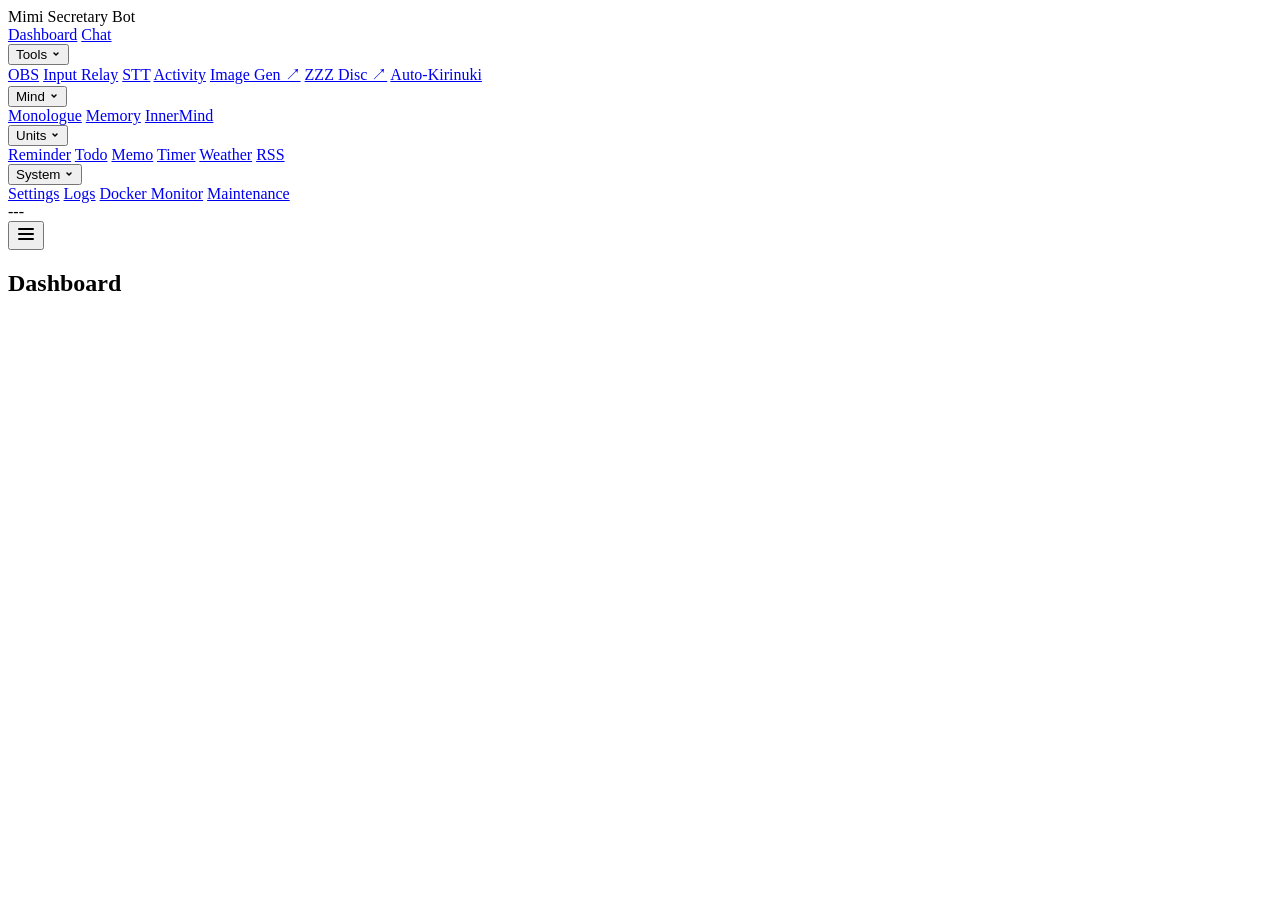
==== src/web/static/index.html @ b42d95ad "feat(web): サイドバー Units / System を初期折りたたみに戻す 二重実行ガード（bf6c6be）でクリックトグルが正常動作することを確認したため、 当初の意図通り使用頻度の低い" ====
<!DOCTYPE html>
<html lang="ja">
<head>
<meta charset="UTF-8">
<meta name="viewport" content="width=device-width, initial-scale=1.0">
<title>Mimi Dashboard</title>
<link rel="icon" type="image/svg+xml" href="/static/favicon.svg">
<link rel="stylesheet" href="/static/css/base.css">
<link rel="stylesheet" href="/static/css/layout.css">
<link rel="stylesheet" href="/static/css/components.css">
</head>
<body>

<!-- Sidebar -->
<nav id="sidebar">
  <div class="sidebar-brand">
    <span class="brand-name">Mimi</span>
    <span class="brand-sub">Secretary Bot</span>
  </div>

  <div class="sidebar-nav">
    <a href="#dashboard" class="nav-item active" data-page="dashboard">Dashboard</a>
    <a href="#chat" class="nav-item" data-page="chat">Chat</a>

    <div class="nav-group" data-group="tools">
      <button class="nav-group-label" type="button" aria-expanded="true">
        <span>Tools</span>
        <svg class="nav-group-chevron" width="10" height="10" viewBox="0 0 10 10" fill="none" aria-hidden="true"><path d="M3 4 L5 6 L7 4" stroke="currentColor" stroke-width="1.5" stroke-linecap="round" stroke-linejoin="round"/></svg>
      </button>
      <div class="nav-group-items">
        <a href="#obs" class="nav-item" data-page="obs">OBS</a>
        <a href="#input-relay" class="nav-item" data-page="input-relay">Input Relay</a>
        <a href="#stt" class="nav-item" data-page="stt">STT</a>
        <a href="#activity" class="nav-item" data-page="activity">Activity</a>
        <a href="/tools/image-gen/" class="nav-item" target="_blank" rel="noopener">Image Gen ↗</a>
        <a href="/tools/zzz-disc/" class="nav-item" target="_blank" rel="noopener">ZZZ Disc ↗</a>
        <a href="#clip-pipeline" class="nav-item" data-page="clip-pipeline">Auto-Kirinuki</a>
      </div>
    </div>

    <div class="nav-group" data-group="mind">
      <button class="nav-group-label" type="button" aria-expanded="true">
        <span>Mind</span>
        <svg class="nav-group-chevron" width="10" height="10" viewBox="0 0 10 10" fill="none" aria-hidden="true"><path d="M3 4 L5 6 L7 4" stroke="currentColor" stroke-width="1.5" stroke-linecap="round" stroke-linejoin="round"/></svg>
      </button>
      <div class="nav-group-items">
        <a href="#monologue" class="nav-item" data-page="monologue">Monologue</a>
        <a href="#memory" class="nav-item" data-page="memory">Memory</a>
        <a href="#innermind" class="nav-item" data-page="innermind">InnerMind</a>
      </div>
    </div>

    <div class="nav-group collapsed" data-group="units">
      <button class="nav-group-label" type="button" aria-expanded="false">
        <span>Units</span>
        <svg class="nav-group-chevron" width="10" height="10" viewBox="0 0 10 10" fill="none" aria-hidden="true"><path d="M3 4 L5 6 L7 4" stroke="currentColor" stroke-width="1.5" stroke-linecap="round" stroke-linejoin="round"/></svg>
      </button>
      <div class="nav-group-items">
        <a href="#reminder" class="nav-item" data-page="reminder">Reminder</a>
        <a href="#todo" class="nav-item" data-page="todo">Todo</a>
        <a href="#memo" class="nav-item" data-page="memo">Memo</a>
        <a href="#timer" class="nav-item" data-page="timer">Timer</a>
        <a href="#weather" class="nav-item" data-page="weather">Weather</a>
        <a href="#rss" class="nav-item" data-page="rss">RSS</a>
      </div>
    </div>

    <div class="nav-group collapsed" data-group="system">
      <button class="nav-group-label" type="button" aria-expanded="false">
        <span>System</span>
        <svg class="nav-group-chevron" width="10" height="10" viewBox="0 0 10 10" fill="none" aria-hidden="true"><path d="M3 4 L5 6 L7 4" stroke="currentColor" stroke-width="1.5" stroke-linecap="round" stroke-linejoin="round"/></svg>
      </button>
      <div class="nav-group-items">
        <a href="#settings" class="nav-item" data-page="settings">Settings</a>
        <a href="#logs" class="nav-item" data-page="logs">Logs</a>
        <a href="#docker-monitor" class="nav-item" data-page="docker-monitor">Docker Monitor</a>
        <a href="#maintenance" class="nav-item" data-page="maintenance">Maintenance</a>
      </div>
    </div>
  </div>

  <div class="sidebar-footer" id="sidebar-footer">---</div>
</nav>

<!-- Mobile overlay -->
<div id="sidebar-overlay"></div>

<!-- Main -->
<main id="app">
  <header id="topbar">
    <button id="menu-btn" aria-label="Menu">
      <svg width="20" height="20" fill="none" stroke="currentColor" stroke-width="2" stroke-linecap="round">
        <line x1="3" y1="5" x2="17" y2="5"/><line x1="3" y1="10" x2="17" y2="10"/><line x1="3" y1="15" x2="17" y2="15"/>
      </svg>
    </button>
    <h2 id="page-title">Dashboard</h2>
    <div class="topbar-status" id="topbar-status"></div>
  </header>
  <div id="main-content"></div>
</main>

<!-- Toast -->
<div id="toast-container"></div>

<script type="module" src="/static/js/app.js"></script>
</body>
</html>
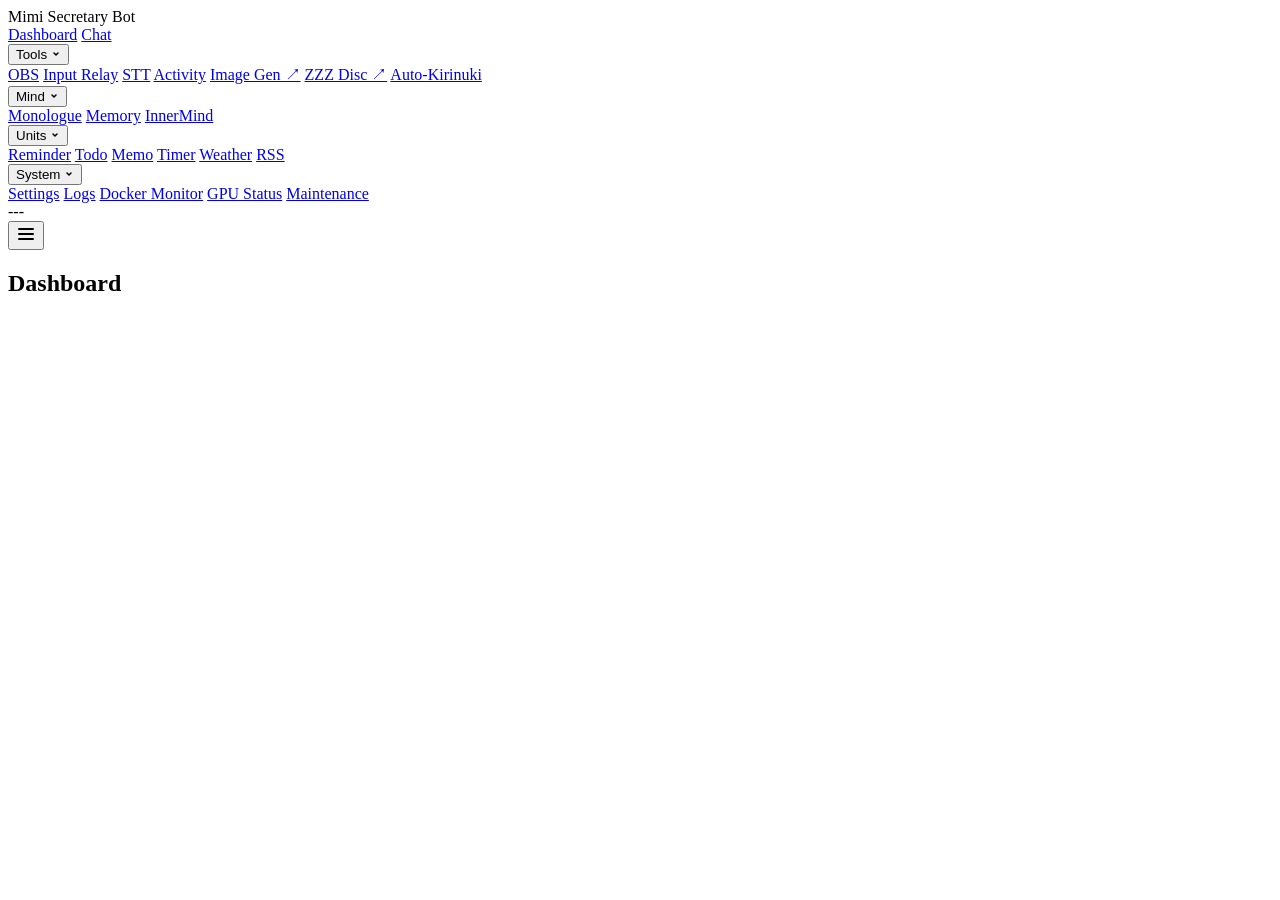
==== commit d513e7ec: "feat(webgui): GPU Status ページ追加（Agent ごとの gpu_status.log 表示） 各 Windows Agent の nvidia-smi / ollama ps" ====
--- a/src/web/static/index.html
+++ b/src/web/static/index.html
@@ -74,6 +74,7 @@
         <a href="#settings" class="nav-item" data-page="settings">Settings</a>
         <a href="#logs" class="nav-item" data-page="logs">Logs</a>
         <a href="#docker-monitor" class="nav-item" data-page="docker-monitor">Docker Monitor</a>
+        <a href="#gpu-status" class="nav-item" data-page="gpu-status">GPU Status</a>
         <a href="#maintenance" class="nav-item" data-page="maintenance">Maintenance</a>
       </div>
     </div>
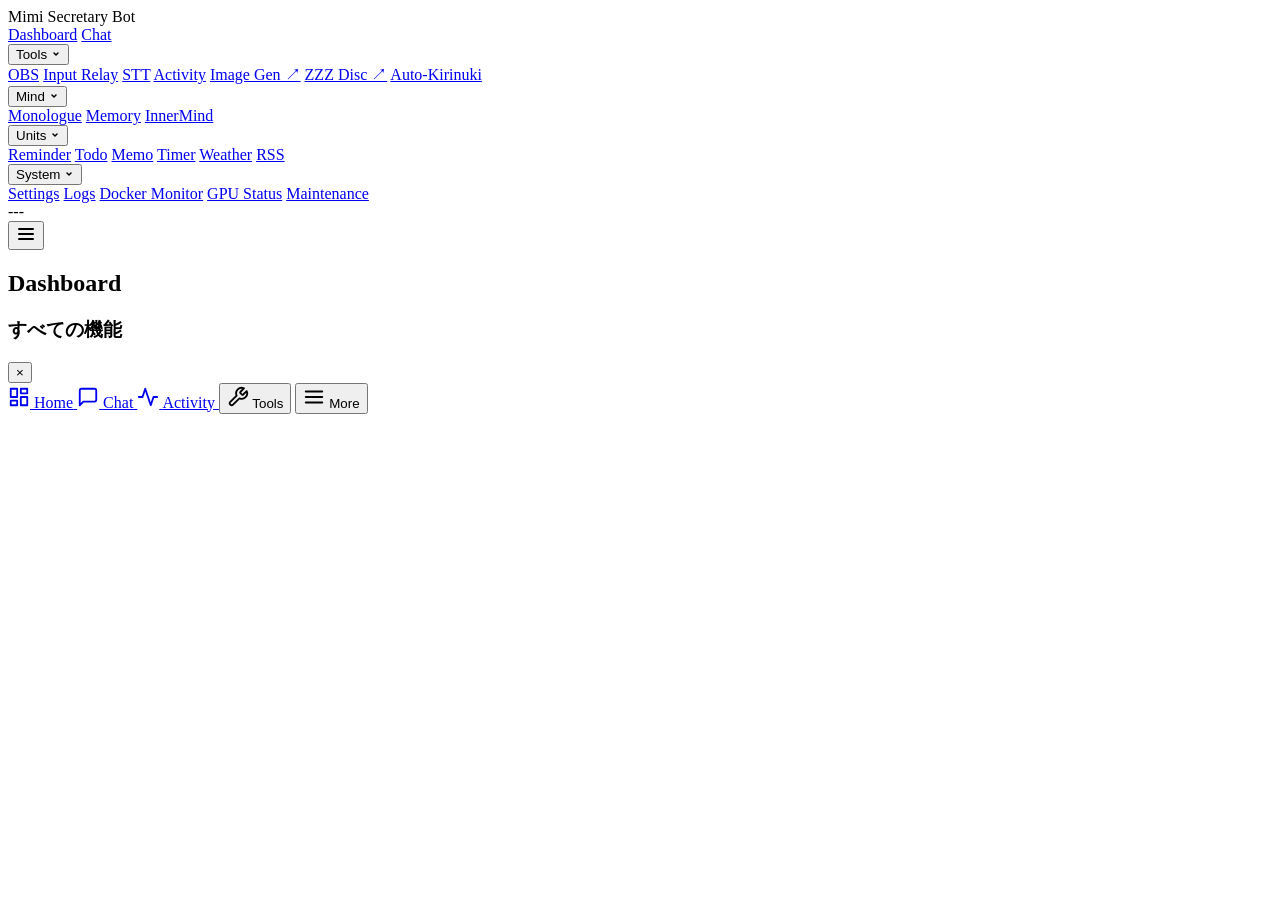
==== commit 63473fc8: "feat(webgui): モバイル向けボトムタブと bottom-sheet ナビを追加 (Phase B) - 5タブ: Dashboard / Chat / Activity / Tools /" ====
--- a/src/web/static/index.html
+++ b/src/web/static/index.html
@@ -100,6 +100,43 @@
   <div id="main-content"></div>
 </main>
 
+<!-- Bottom-sheet (mobile Tools navigation) -->
+<div id="nav-sheet-overlay"></div>
+<aside id="nav-sheet" aria-hidden="true">
+  <div class="sheet-handle" aria-hidden="true"></div>
+  <div class="sheet-header">
+    <h3>すべての機能</h3>
+    <button class="sheet-close" type="button" aria-label="閉じる">×</button>
+  </div>
+  <div class="sheet-body">
+    <!-- 内容は app.js で sidebar から複製 -->
+  </div>
+</aside>
+
+<!-- Mobile bottom tab bar -->
+<nav id="bottom-tabs" aria-label="主要ナビゲーション">
+  <a href="#dashboard" class="tab" data-page="dashboard" aria-label="Dashboard">
+    <svg class="tab-icon" width="22" height="22" viewBox="0 0 24 24" fill="none" stroke="currentColor" stroke-width="2" stroke-linecap="round" stroke-linejoin="round" aria-hidden="true"><rect x="3" y="3" width="7" height="9"/><rect x="14" y="3" width="7" height="5"/><rect x="14" y="12" width="7" height="9"/><rect x="3" y="16" width="7" height="5"/></svg>
+    <span class="tab-label">Home</span>
+  </a>
+  <a href="#chat" class="tab" data-page="chat" aria-label="Chat">
+    <svg class="tab-icon" width="22" height="22" viewBox="0 0 24 24" fill="none" stroke="currentColor" stroke-width="2" stroke-linecap="round" stroke-linejoin="round" aria-hidden="true"><path d="M21 15a2 2 0 0 1-2 2H7l-4 4V5a2 2 0 0 1 2-2h14a2 2 0 0 1 2 2z"/></svg>
+    <span class="tab-label">Chat</span>
+  </a>
+  <a href="#activity" class="tab" data-page="activity" aria-label="Activity">
+    <svg class="tab-icon" width="22" height="22" viewBox="0 0 24 24" fill="none" stroke="currentColor" stroke-width="2" stroke-linecap="round" stroke-linejoin="round" aria-hidden="true"><polyline points="22 12 18 12 15 21 9 3 6 12 2 12"/></svg>
+    <span class="tab-label">Activity</span>
+  </a>
+  <button class="tab" id="tab-tools" type="button" aria-label="ツールを開く" aria-haspopup="dialog">
+    <svg class="tab-icon" width="22" height="22" viewBox="0 0 24 24" fill="none" stroke="currentColor" stroke-width="2" stroke-linecap="round" stroke-linejoin="round" aria-hidden="true"><path d="M14.7 6.3a1 1 0 0 0 0 1.4l1.6 1.6a1 1 0 0 0 1.4 0l3.77-3.77a6 6 0 0 1-7.94 7.94l-6.91 6.91a2.12 2.12 0 0 1-3-3l6.91-6.91a6 6 0 0 1 7.94-7.94l-3.76 3.76z"/></svg>
+    <span class="tab-label">Tools</span>
+  </button>
+  <button class="tab" id="tab-more" type="button" aria-label="メニューを開く" aria-haspopup="menu">
+    <svg class="tab-icon" width="22" height="22" viewBox="0 0 24 24" fill="none" stroke="currentColor" stroke-width="2" stroke-linecap="round" stroke-linejoin="round" aria-hidden="true"><line x1="3" y1="12" x2="21" y2="12"/><line x1="3" y1="6" x2="21" y2="6"/><line x1="3" y1="18" x2="21" y2="18"/></svg>
+    <span class="tab-label">More</span>
+  </button>
+</nav>
+
 <!-- Toast -->
 <div id="toast-container"></div>
 
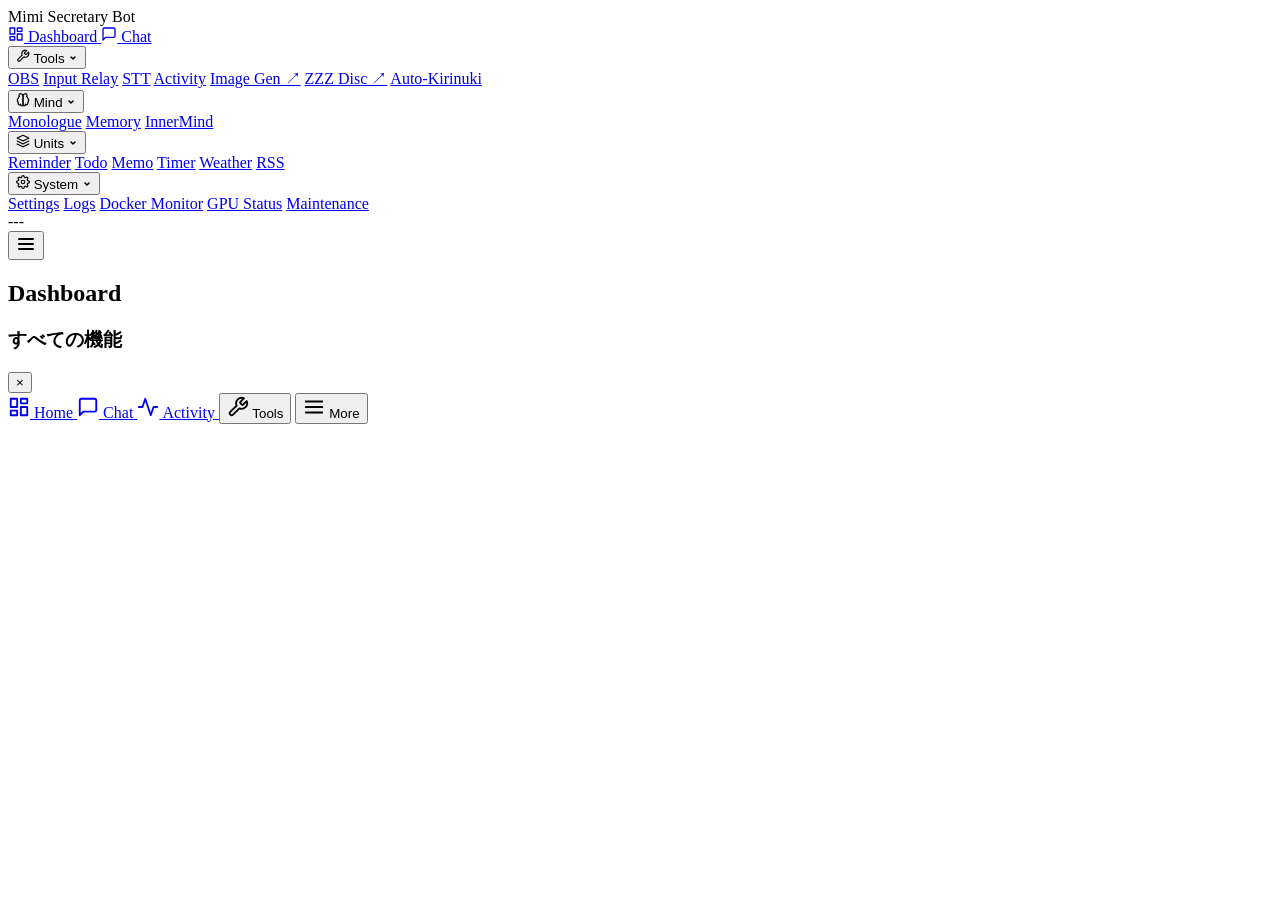
==== commit 98e86b04: "feat(webgui): サイドバーとボトムタブにアイコン導入 (lucide SVG) - Dashboard / Chat のナビ項目にアイコン - Tools / Mind / Units /" ====
--- a/src/web/static/index.html
+++ b/src/web/static/index.html
@@ -19,11 +19,18 @@
   </div>
 
   <div class="sidebar-nav">
-    <a href="#dashboard" class="nav-item active" data-page="dashboard">Dashboard</a>
-    <a href="#chat" class="nav-item" data-page="chat">Chat</a>
+    <a href="#dashboard" class="nav-item active" data-page="dashboard">
+      <svg class="nav-item-icon" width="16" height="16" viewBox="0 0 24 24" fill="none" stroke="currentColor" stroke-width="2" stroke-linecap="round" stroke-linejoin="round" aria-hidden="true"><rect x="3" y="3" width="7" height="9"/><rect x="14" y="3" width="7" height="5"/><rect x="14" y="12" width="7" height="9"/><rect x="3" y="16" width="7" height="5"/></svg>
+      <span>Dashboard</span>
+    </a>
+    <a href="#chat" class="nav-item" data-page="chat">
+      <svg class="nav-item-icon" width="16" height="16" viewBox="0 0 24 24" fill="none" stroke="currentColor" stroke-width="2" stroke-linecap="round" stroke-linejoin="round" aria-hidden="true"><path d="M21 15a2 2 0 0 1-2 2H7l-4 4V5a2 2 0 0 1 2-2h14a2 2 0 0 1 2 2z"/></svg>
+      <span>Chat</span>
+    </a>
 
     <div class="nav-group" data-group="tools">
       <button class="nav-group-label" type="button" aria-expanded="true">
+        <svg class="nav-group-label-icon" width="14" height="14" viewBox="0 0 24 24" fill="none" stroke="currentColor" stroke-width="2" stroke-linecap="round" stroke-linejoin="round" aria-hidden="true"><path d="M14.7 6.3a1 1 0 0 0 0 1.4l1.6 1.6a1 1 0 0 0 1.4 0l3.77-3.77a6 6 0 0 1-7.94 7.94l-6.91 6.91a2.12 2.12 0 0 1-3-3l6.91-6.91a6 6 0 0 1 7.94-7.94l-3.76 3.76z"/></svg>
         <span>Tools</span>
         <svg class="nav-group-chevron" width="10" height="10" viewBox="0 0 10 10" fill="none" aria-hidden="true"><path d="M3 4 L5 6 L7 4" stroke="currentColor" stroke-width="1.5" stroke-linecap="round" stroke-linejoin="round"/></svg>
       </button>
@@ -40,6 +47,7 @@
 
     <div class="nav-group" data-group="mind">
       <button class="nav-group-label" type="button" aria-expanded="true">
+        <svg class="nav-group-label-icon" width="14" height="14" viewBox="0 0 24 24" fill="none" stroke="currentColor" stroke-width="2" stroke-linecap="round" stroke-linejoin="round" aria-hidden="true"><path d="M9.5 2A2.5 2.5 0 0 1 12 4.5V20a2 2 0 0 1-4 0v-1a2 2 0 0 1-4-2v-1a2 2 0 0 1-1-3.5 2 2 0 0 1 1-3.5V8a2 2 0 0 1 2-2 2.5 2.5 0 0 1 3.5-4z"/><path d="M14.5 2A2.5 2.5 0 0 0 12 4.5V20a2 2 0 0 0 4 0v-1a2 2 0 0 0 4-2v-1a2 2 0 0 0 1-3.5 2 2 0 0 0-1-3.5V8a2 2 0 0 0-2-2 2.5 2.5 0 0 0-3.5-4z"/></svg>
         <span>Mind</span>
         <svg class="nav-group-chevron" width="10" height="10" viewBox="0 0 10 10" fill="none" aria-hidden="true"><path d="M3 4 L5 6 L7 4" stroke="currentColor" stroke-width="1.5" stroke-linecap="round" stroke-linejoin="round"/></svg>
       </button>
@@ -52,6 +60,7 @@
 
     <div class="nav-group collapsed" data-group="units">
       <button class="nav-group-label" type="button" aria-expanded="false">
+        <svg class="nav-group-label-icon" width="14" height="14" viewBox="0 0 24 24" fill="none" stroke="currentColor" stroke-width="2" stroke-linecap="round" stroke-linejoin="round" aria-hidden="true"><polygon points="12 2 2 7 12 12 22 7 12 2"/><polyline points="2 17 12 22 22 17"/><polyline points="2 12 12 17 22 12"/></svg>
         <span>Units</span>
         <svg class="nav-group-chevron" width="10" height="10" viewBox="0 0 10 10" fill="none" aria-hidden="true"><path d="M3 4 L5 6 L7 4" stroke="currentColor" stroke-width="1.5" stroke-linecap="round" stroke-linejoin="round"/></svg>
       </button>
@@ -67,6 +76,7 @@
 
     <div class="nav-group collapsed" data-group="system">
       <button class="nav-group-label" type="button" aria-expanded="false">
+        <svg class="nav-group-label-icon" width="14" height="14" viewBox="0 0 24 24" fill="none" stroke="currentColor" stroke-width="2" stroke-linecap="round" stroke-linejoin="round" aria-hidden="true"><circle cx="12" cy="12" r="3"/><path d="M19.4 15a1.65 1.65 0 0 0 .33 1.82l.06.06a2 2 0 0 1 0 2.83 2 2 0 0 1-2.83 0l-.06-.06a1.65 1.65 0 0 0-1.82-.33 1.65 1.65 0 0 0-1 1.51V21a2 2 0 0 1-2 2 2 2 0 0 1-2-2v-.09A1.65 1.65 0 0 0 9 19.4a1.65 1.65 0 0 0-1.82.33l-.06.06a2 2 0 0 1-2.83 0 2 2 0 0 1 0-2.83l.06-.06a1.65 1.65 0 0 0 .33-1.82 1.65 1.65 0 0 0-1.51-1H3a2 2 0 0 1-2-2 2 2 0 0 1 2-2h.09A1.65 1.65 0 0 0 4.6 9a1.65 1.65 0 0 0-.33-1.82l-.06-.06a2 2 0 0 1 0-2.83 2 2 0 0 1 2.83 0l.06.06a1.65 1.65 0 0 0 1.82.33H9a1.65 1.65 0 0 0 1-1.51V3a2 2 0 0 1 2-2 2 2 0 0 1 2 2v.09a1.65 1.65 0 0 0 1 1.51 1.65 1.65 0 0 0 1.82-.33l.06-.06a2 2 0 0 1 2.83 0 2 2 0 0 1 0 2.83l-.06.06a1.65 1.65 0 0 0-.33 1.82V9a1.65 1.65 0 0 0 1.51 1H21a2 2 0 0 1 2 2 2 2 0 0 1-2 2h-.09a1.65 1.65 0 0 0-1.51 1z"/></svg>
         <span>System</span>
         <svg class="nav-group-chevron" width="10" height="10" viewBox="0 0 10 10" fill="none" aria-hidden="true"><path d="M3 4 L5 6 L7 4" stroke="currentColor" stroke-width="1.5" stroke-linecap="round" stroke-linejoin="round"/></svg>
       </button>
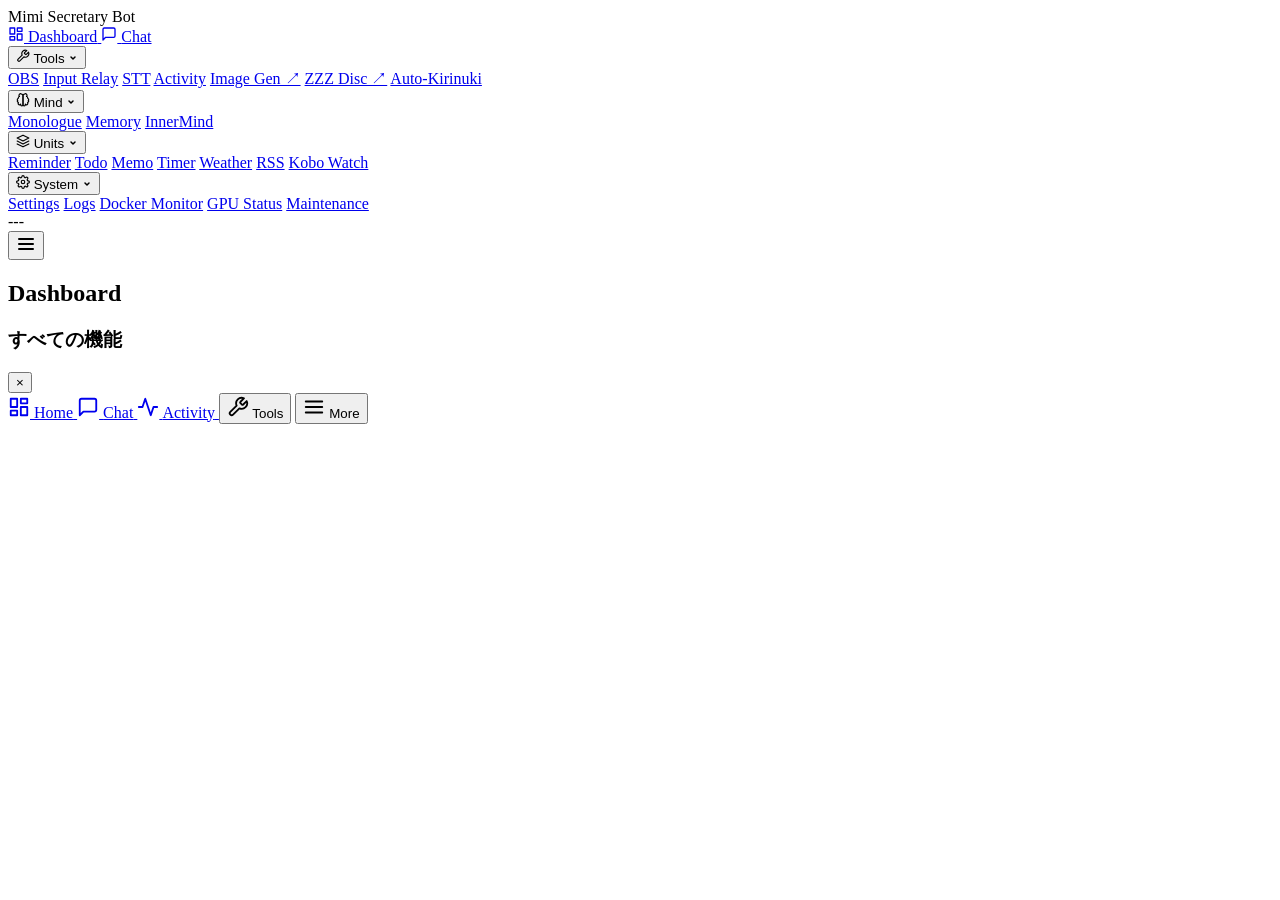
==== commit 91d67670: "feat(kobo_watch): 楽天 Kobo シリーズ新刊監視ユニット追加 著者+タイトルキーワードで監視対象を登録し、毎日 JST 7:00 に楽天ブックス 書籍検索 API で新刊を探索。K" ====
--- a/src/web/static/index.html
+++ b/src/web/static/index.html
@@ -2,9 +2,15 @@
 <html lang="ja">
 <head>
 <meta charset="UTF-8">
-<meta name="viewport" content="width=device-width, initial-scale=1.0">
+<meta name="viewport" content="width=device-width, initial-scale=1.0, viewport-fit=cover">
+<meta name="theme-color" content="#0b0d13">
+<meta name="apple-mobile-web-app-capable" content="yes">
+<meta name="apple-mobile-web-app-status-bar-style" content="black-translucent">
+<meta name="apple-mobile-web-app-title" content="Mimi">
 <title>Mimi Dashboard</title>
 <link rel="icon" type="image/svg+xml" href="/static/favicon.svg">
+<link rel="apple-touch-icon" href="/static/favicon.svg">
+<link rel="manifest" href="/manifest.webmanifest">
 <link rel="stylesheet" href="/static/css/base.css">
 <link rel="stylesheet" href="/static/css/layout.css">
 <link rel="stylesheet" href="/static/css/components.css">
@@ -71,6 +77,7 @@
         <a href="#timer" class="nav-item" data-page="timer">Timer</a>
         <a href="#weather" class="nav-item" data-page="weather">Weather</a>
         <a href="#rss" class="nav-item" data-page="rss">RSS</a>
+        <a href="#kobo-watch" class="nav-item" data-page="kobo-watch">Kobo Watch</a>
       </div>
     </div>
 
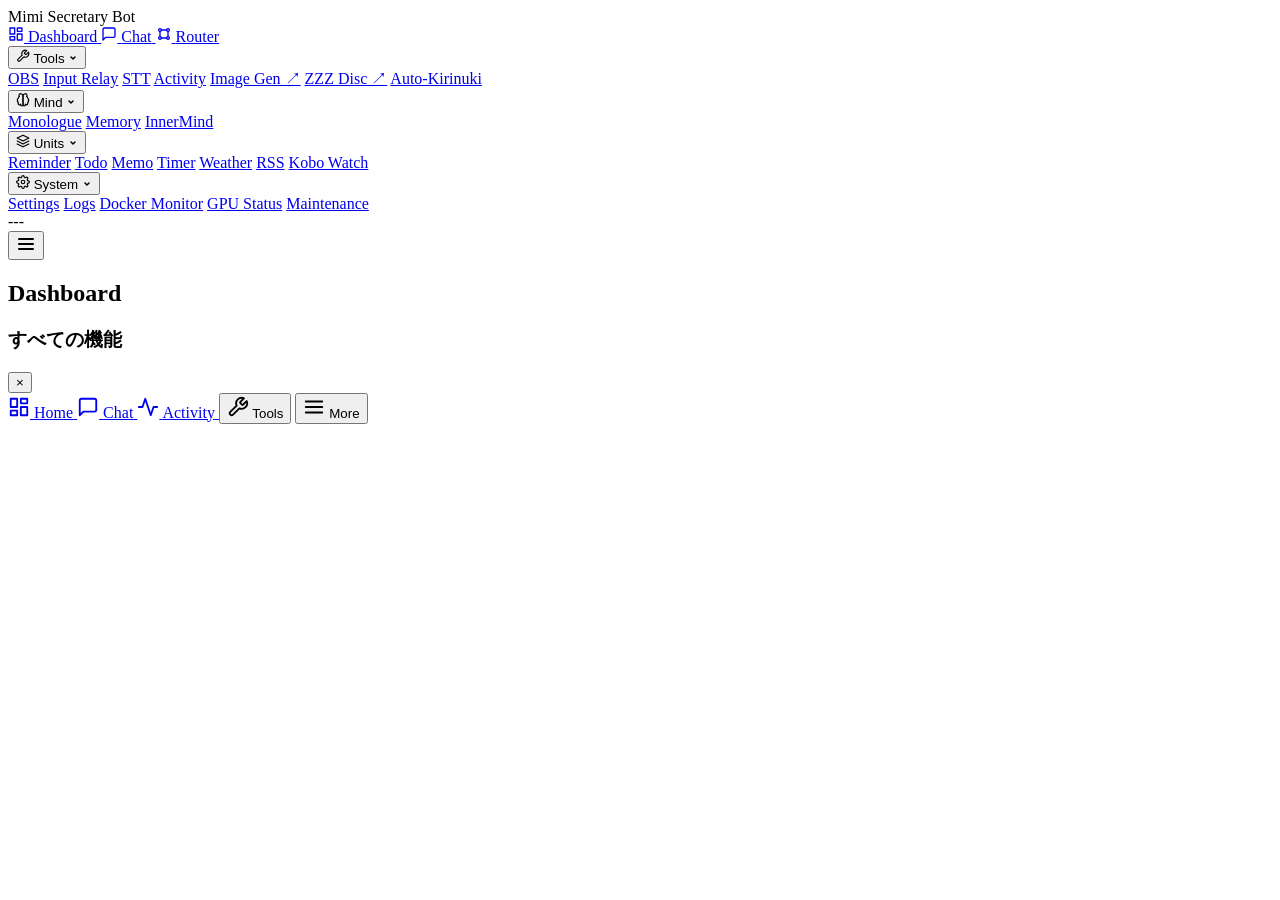
==== commit 0a158501: "feat(webgui): ユニットルーターの選択候補を確認できる Router ページ追加 - /api/router/info で routable/excluded/継続セッションを返す - /" ====
--- a/src/web/static/index.html
+++ b/src/web/static/index.html
@@ -32,6 +32,10 @@
     <a href="#chat" class="nav-item" data-page="chat">
       <svg class="nav-item-icon" width="16" height="16" viewBox="0 0 24 24" fill="none" stroke="currentColor" stroke-width="2" stroke-linecap="round" stroke-linejoin="round" aria-hidden="true"><path d="M21 15a2 2 0 0 1-2 2H7l-4 4V5a2 2 0 0 1 2-2h14a2 2 0 0 1 2 2z"/></svg>
       <span>Chat</span>
+    </a>
+    <a href="#router" class="nav-item" data-page="router">
+      <svg class="nav-item-icon" width="16" height="16" viewBox="0 0 24 24" fill="none" stroke="currentColor" stroke-width="2" stroke-linecap="round" stroke-linejoin="round" aria-hidden="true"><circle cx="6" cy="6" r="2"/><circle cx="18" cy="6" r="2"/><circle cx="6" cy="18" r="2"/><circle cx="18" cy="18" r="2"/><path d="M8 6h8M6 8v8M18 8v8M8 18h8"/></svg>
+      <span>Router</span>
     </a>
 
     <div class="nav-group" data-group="tools">
